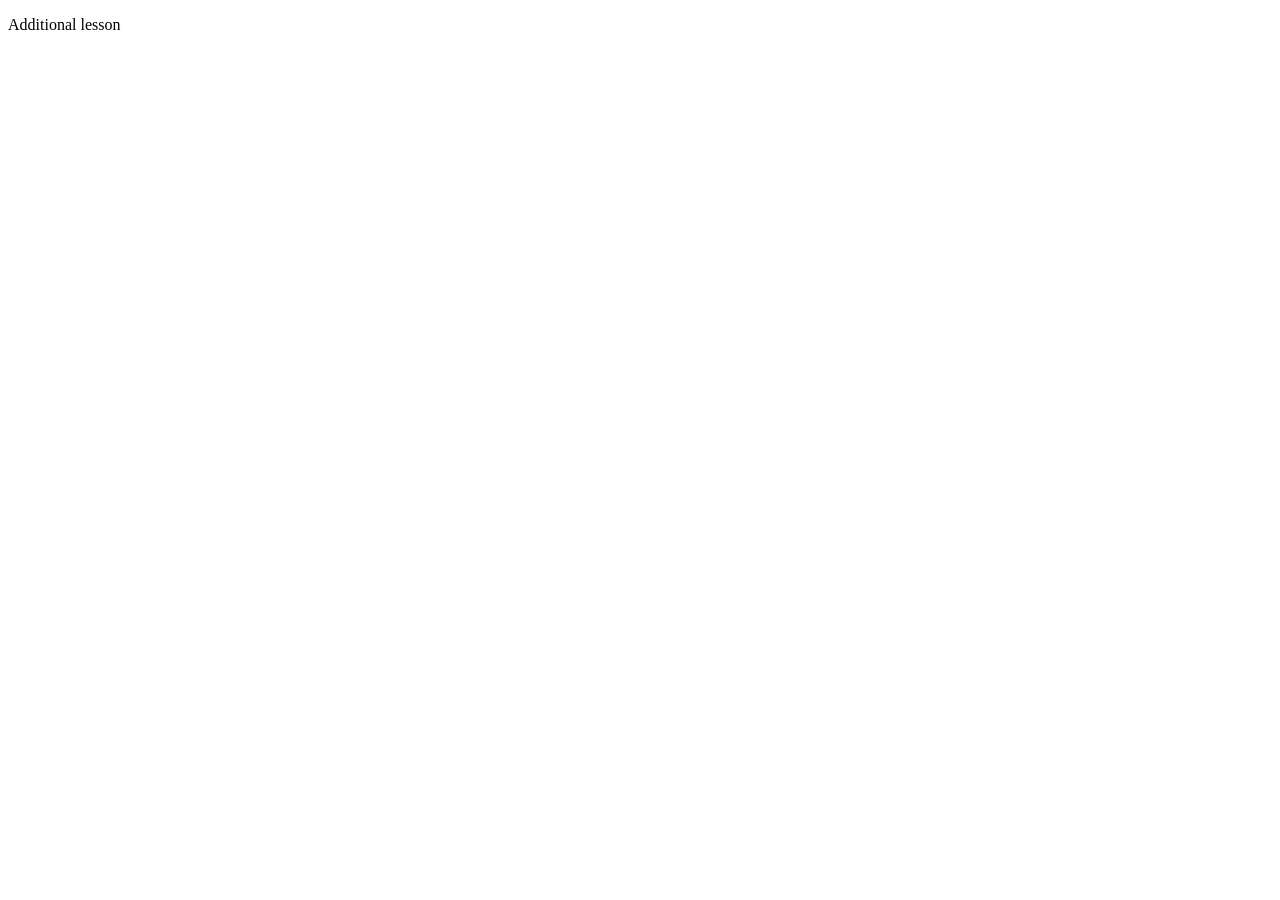
==== index.html @ 6739baa8 "first commit" ====
<!DOCTYPE html>
<html lang="en">
<head>
   <meta charset="UTF-8">
   <meta name="viewport" content="width=device-width, initial-scale=1.0">
   <title>Document</title>
</head>
<body>
    <p>Additional lesson</p>
</body>
</html>
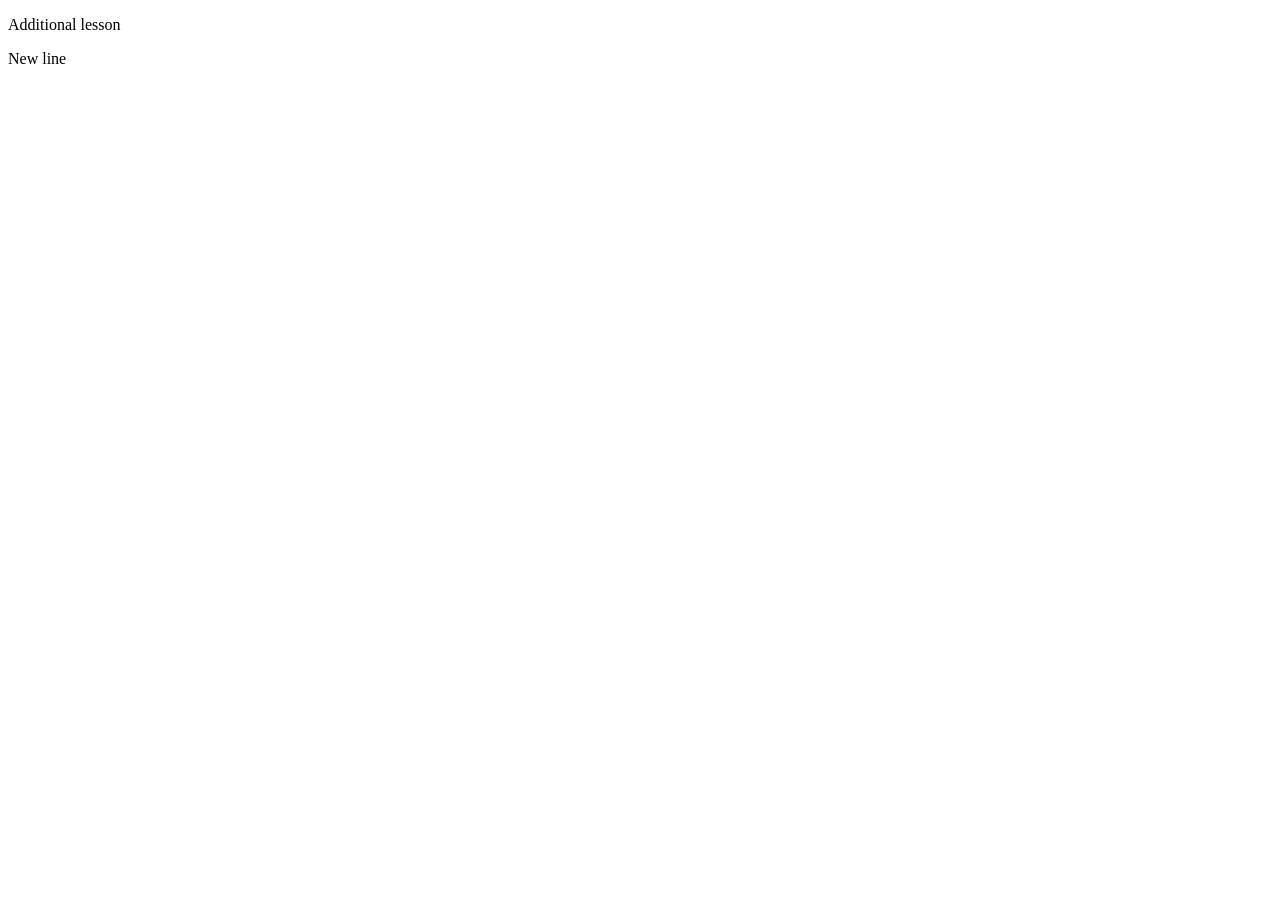
==== commit 9603f161: "Added new line" ====
--- a/index.html
+++ b/index.html
@@ -7,5 +7,6 @@
 </head>
 <body>
     <p>Additional lesson</p>
+    <p>New line</p>
 </body>
 </html>
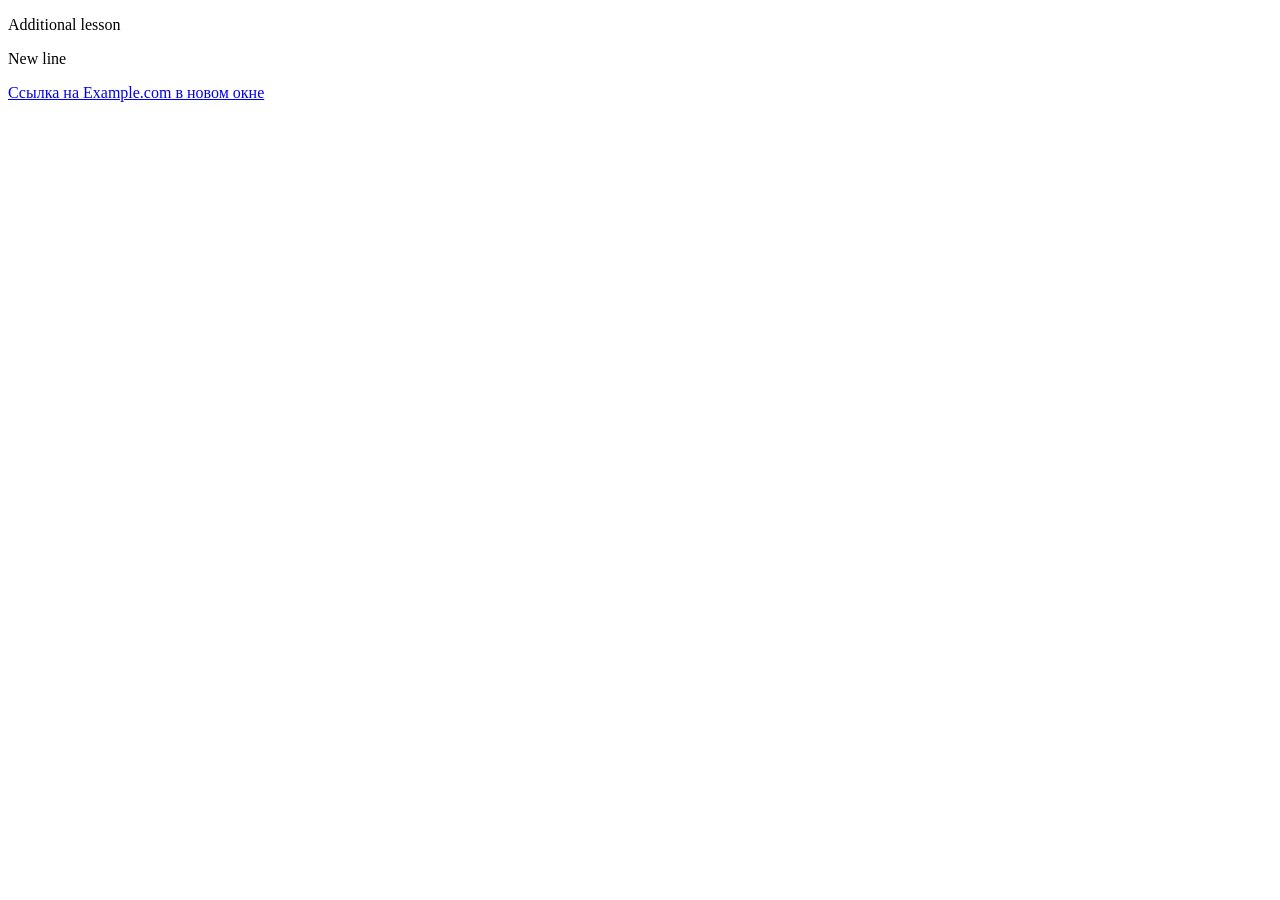
==== commit 8d62fe78: "added ahref" ====
--- a/index.html
+++ b/index.html
@@ -8,5 +8,6 @@
 <body>
     <p>Additional lesson</p>
     <p>New line</p>
+    <a href="https://www.example.com">Ссылка на Example.com в новом окне</a>
 </body>
 </html>
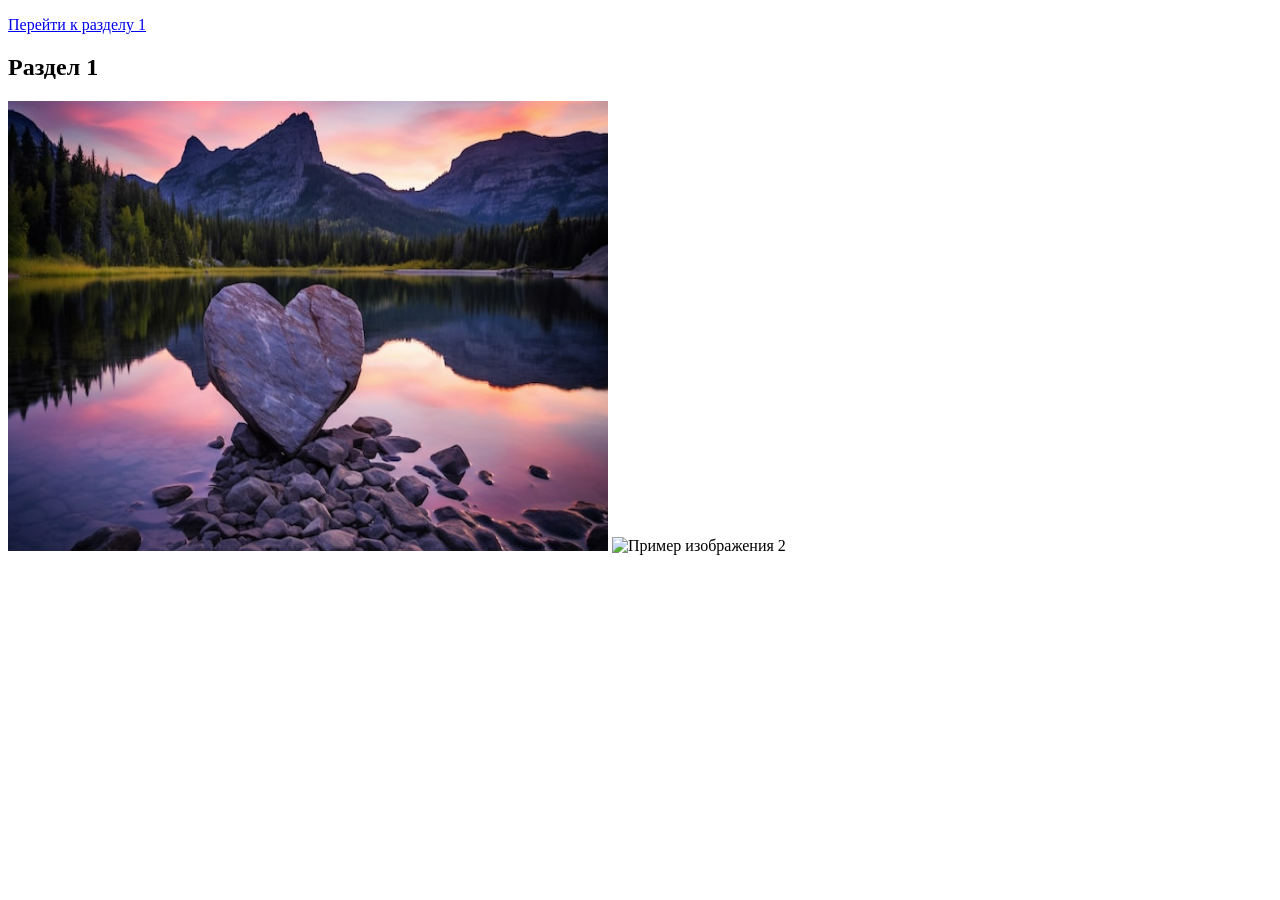
==== commit 7465405f: "Added ahref" ====
--- a/index.html
+++ b/index.html
@@ -4,10 +4,9 @@
    <meta charset="UTF-8">
    <meta name="viewport" content="width=device-width, initial-scale=1.0">
    <title>Document</title>
-</head>
-<body>
-    <p>Additional lesson</p>
-    <p>New line</p>
-    <a href="https://www.example.com">Ссылка на Example.com в новом окне</a>
+    <p><a href="#section1">Перейти к разделу 1</a></p>
+    <h2 id="section1">Раздел 1</h2>
+<img src="./heart.jpg" alt="Мое изображение" width="600" height="450">
+<img src="https://img.magnific.com/free-photo/adorable-panda-cub_23-2151936062.jpg" alt="Пример изображения 2"width="600" height="450">
 </body>
 </html>
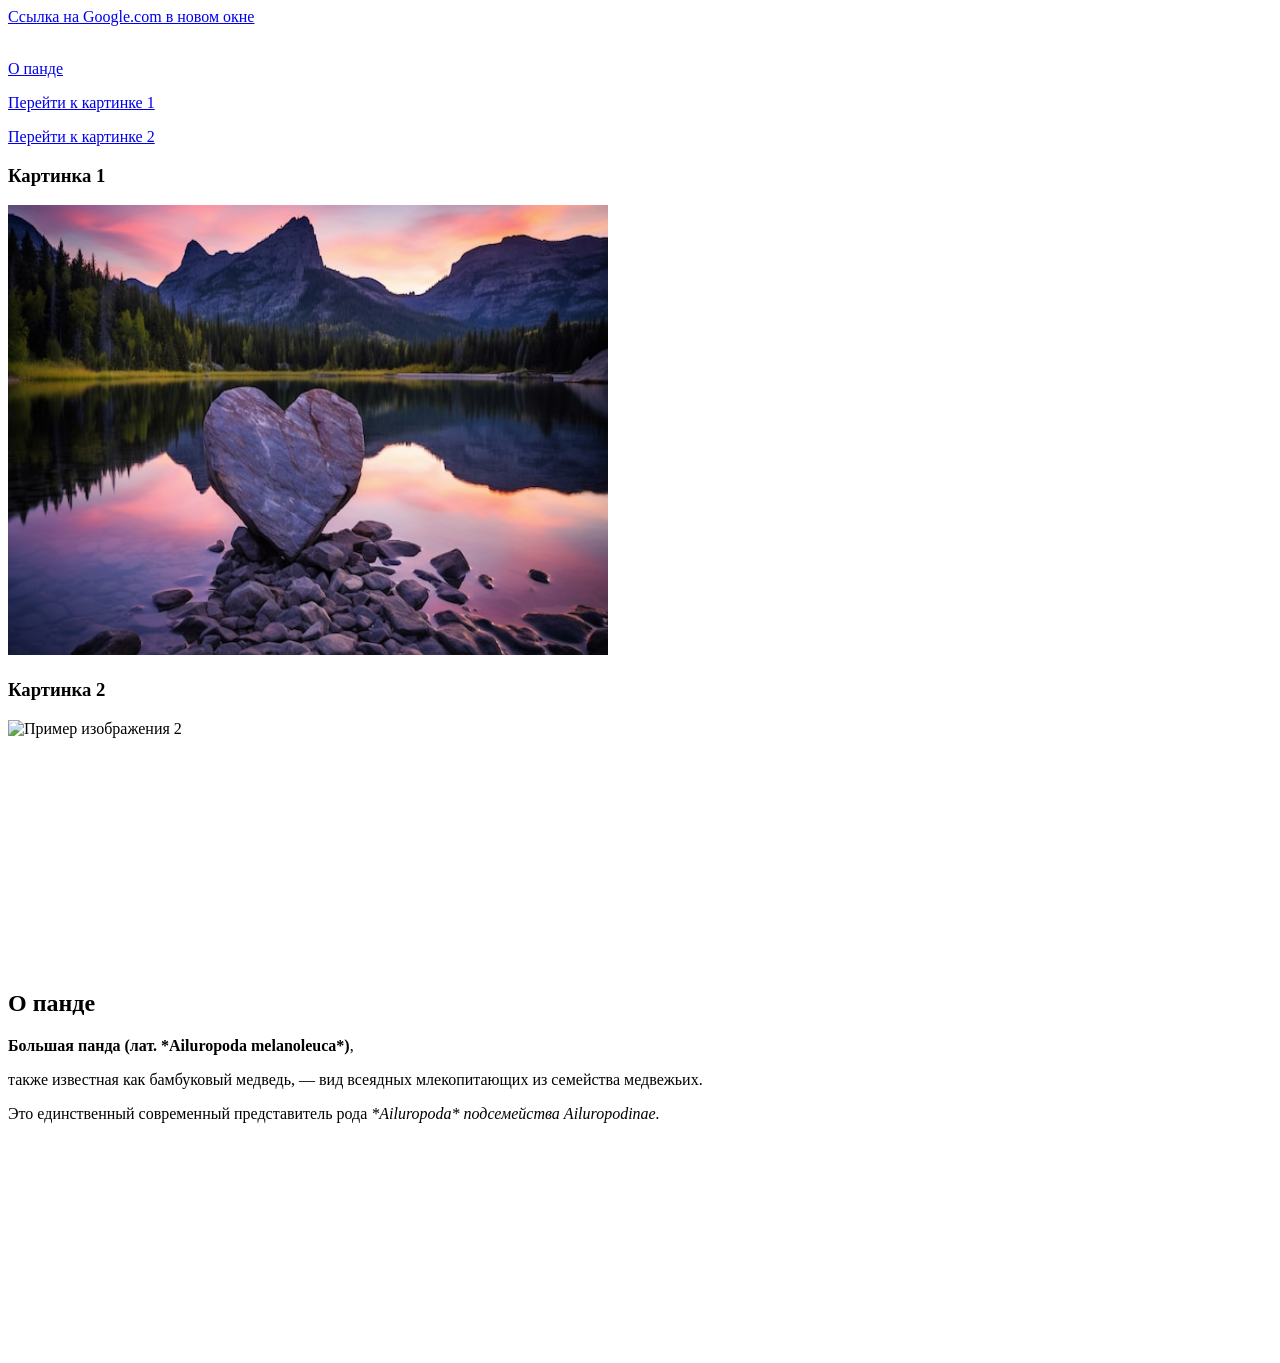
==== commit ff3dfdae: "Home work" ====
--- a/index.html
+++ b/index.html
@@ -4,9 +4,33 @@
    <meta charset="UTF-8">
    <meta name="viewport" content="width=device-width, initial-scale=1.0">
    <title>Document</title>
-    <p><a href="#section1">Перейти к разделу 1</a></p>
-    <h2 id="section1">Раздел 1</h2>
-<img src="./heart.jpg" alt="Мое изображение" width="600" height="450">
-<img src="https://img.magnific.com/free-photo/adorable-panda-cub_23-2151936062.jpg" alt="Пример изображения 2"width="600" height="450">
+    
+    
+    <a href="https://www.google.com" target="_blank">Ссылка на Google.com в новом окне</a>
+    <br></br>
+    <p><a href="#section1">О панде</a></p>
+    <p><a href="#section3">Перейти к картинке 1</a></p>
+    <p><a href="#section2">Перейти к картинке 2</a></p>
+    <h3 id="section3"><p>Картинка 1</p>
+        <p><img src="./heart.jpg" alt="Мое изображение" width="600" height="450"></p></h3>
+    <h3 id="section2"><p> Картинка 2 </p></h3>
+        <p><img src="https://img.magnific.com/free-photo/adorable-panda-cub_23-2151936062.jpg" alt="Пример изображения 2" width="600" height="450"></p>
+
+    <br></br>
+    <br></br>
+    <br></br>
+    <br></br>
+    <br></br>
+    <br></br>
+    <h2 id="section1">О панде</h2> 
+        <p align="rigth"><b>Большая панда (лат. *Ailuropoda melanoleuca*)</b>, </p align>
+        <p align="rigth">также известная как бамбуковый медведь, — вид всеядных млекопитающих из семейства медвежьих.</p align>
+        <p align="rigth"> Это единственный современный представитель рода <i>*Ailuropoda* подсемейства Ailuropodinae.</i></p align>
+    <br></br>
+    <br></br>
+    <br></br>
+    <br></br>
+    <br></br>
+    <br></br>
 </body>
 </html>
